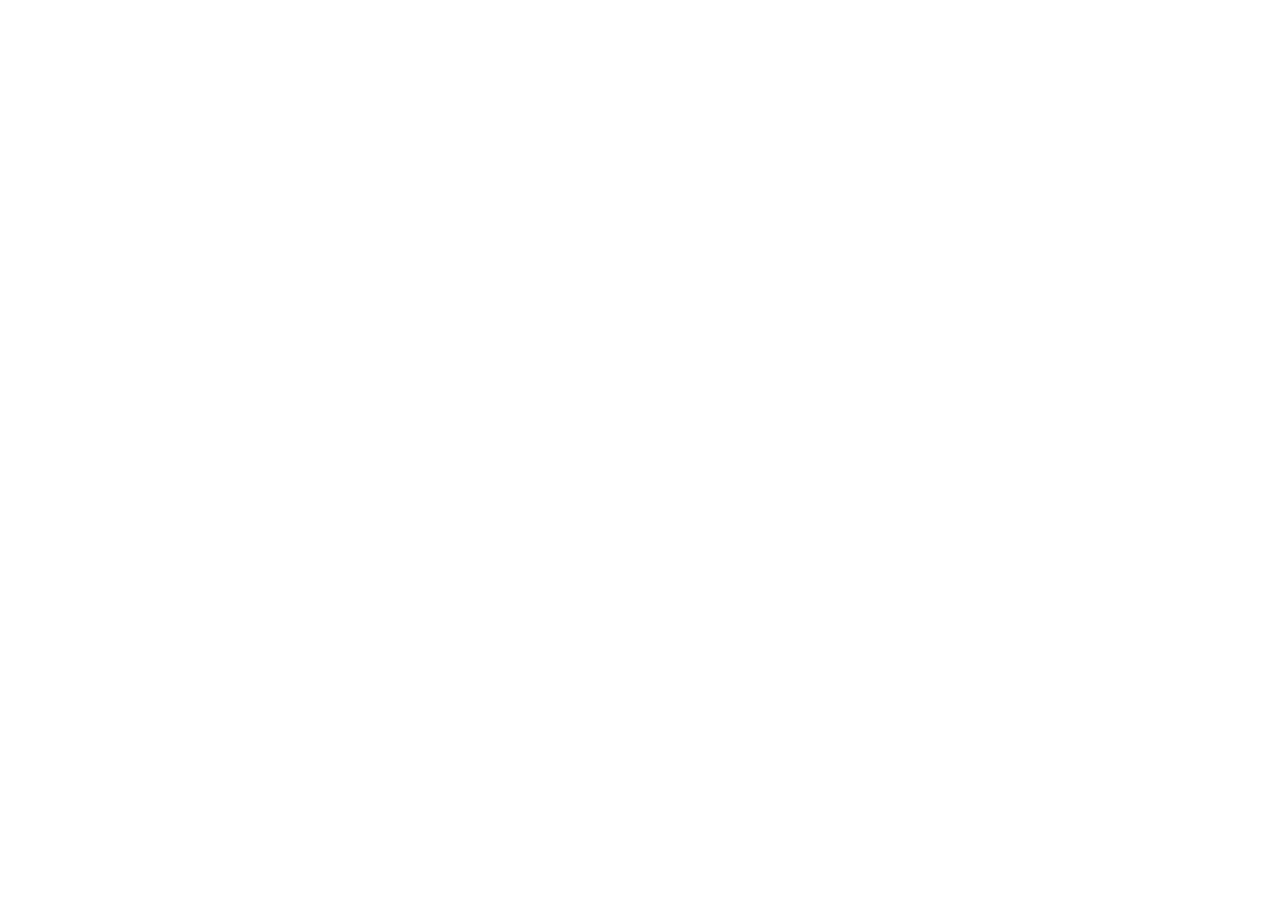
==== index.html @ 26cd6feb "Lisan index.html faili." ====
<!DOCTYPE html>
<html lang="en">
<head>
    <meta charset="UTF-8">
    <meta name="viewport" content="width=device-width, initial-scale=1.0">
    <title>Siin on maailma parim title! See tiitel on nii suur. Supercalifragialisticexpihalidosis.</title>
</head>
<body>
    
</body>
</html>
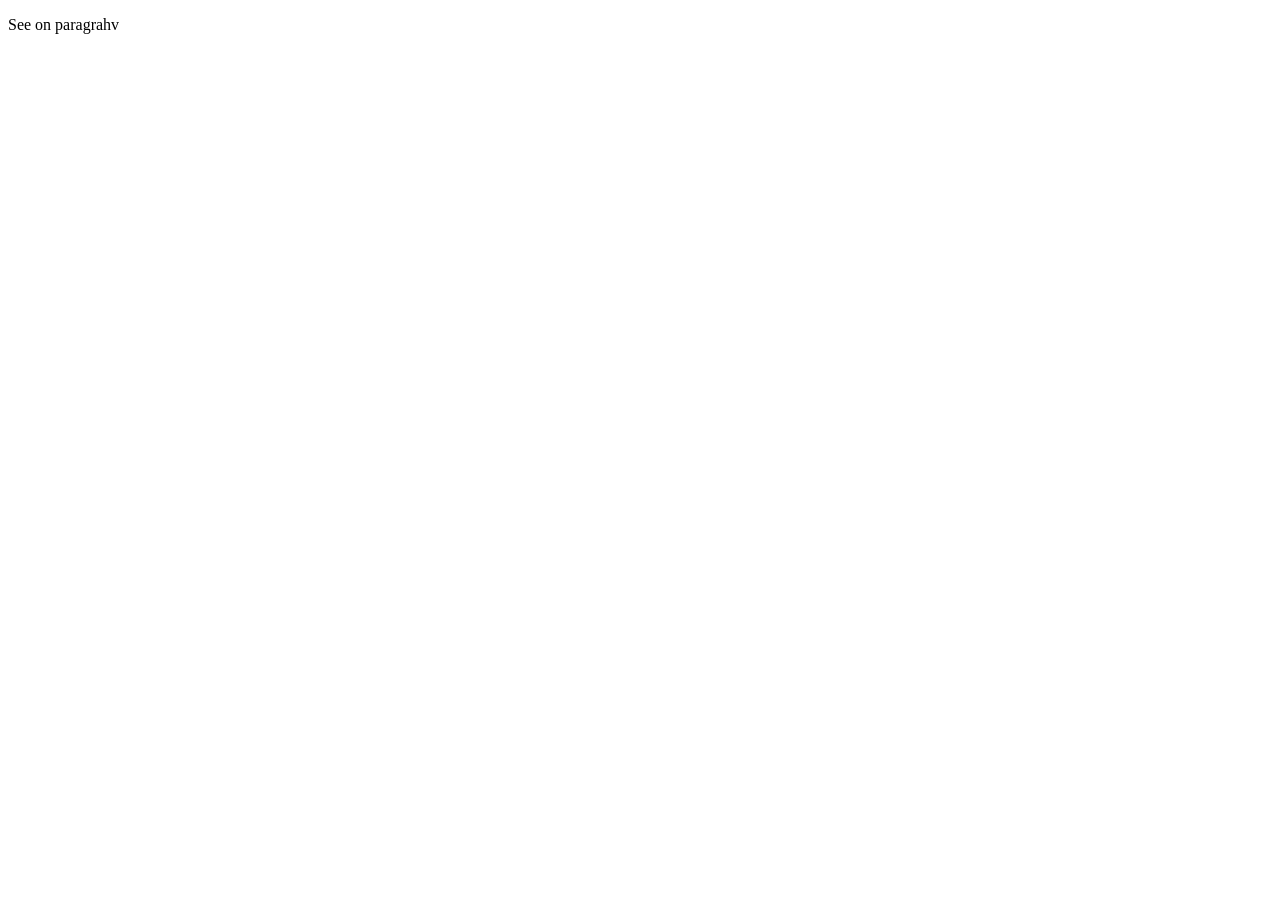
==== commit 379714a6: "Paragrahv lisatud" ====
--- a/index.html
+++ b/index.html
@@ -3,9 +3,9 @@
 <head>
     <meta charset="UTF-8">
     <meta name="viewport" content="width=device-width, initial-scale=1.0">
-    <title>Siin on maailma parim title! See tiitel on nii suur. Supercalifragialisticexpihalidosis.</title>
+    <title>Siin on maailma teine parim title! See tiitel on nii suur. Supercalifragialisticexpihalidosis.</title>
 </head>
 <body>
-    
+    <p>See on paragrahv</p>
 </body>
 </html>
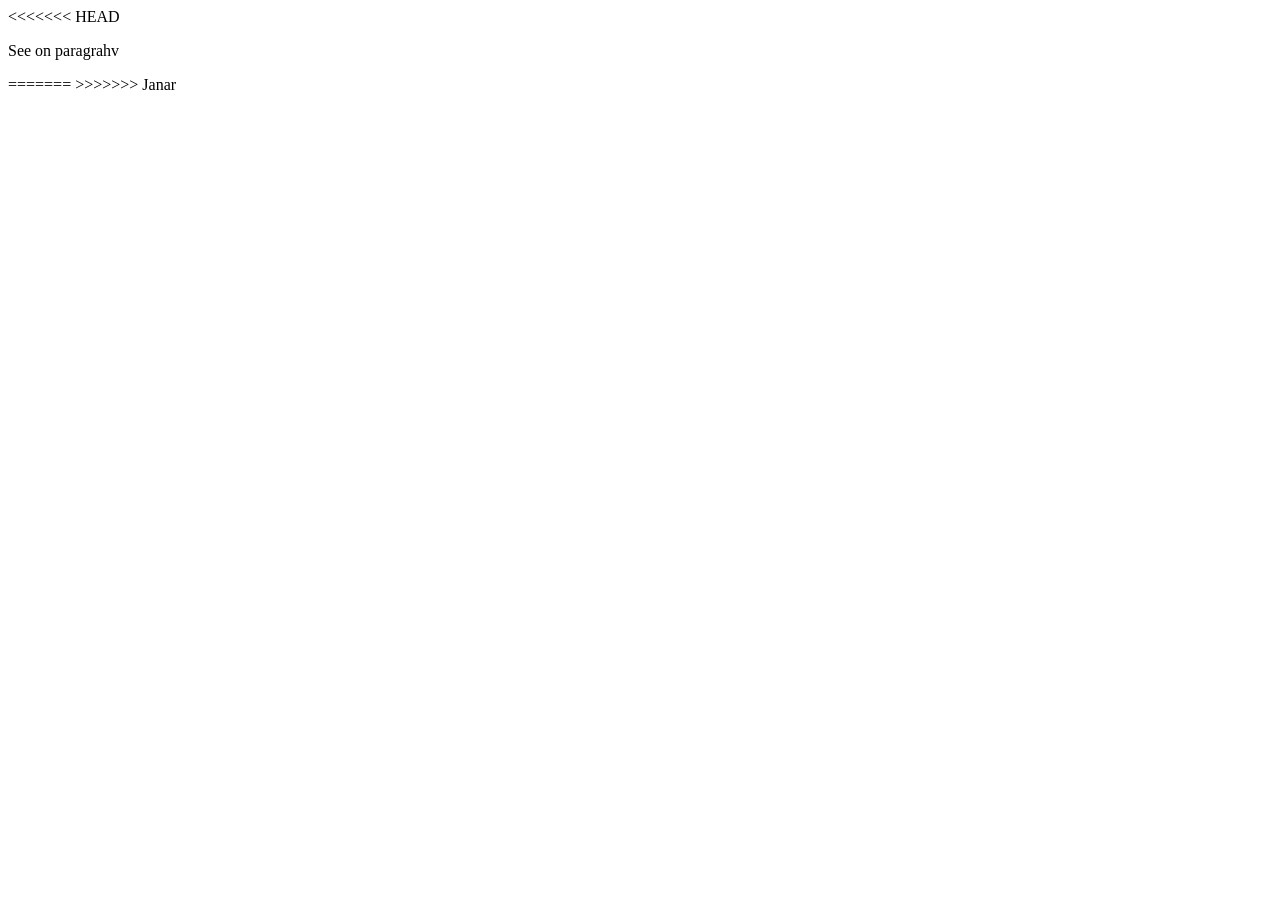
==== commit 78238a2a: "Merge branch 'Janar' into watevatafuk" ====
--- a/index.html
+++ b/index.html
@@ -3,9 +3,16 @@
 <head>
     <meta charset="UTF-8">
     <meta name="viewport" content="width=device-width, initial-scale=1.0">
+<<<<<<< HEAD
     <title>Siin on maailma teine parim title! See tiitel on nii suur. Supercalifragialisticexpihalidosis.</title>
 </head>
 <body>
     <p>See on paragrahv</p>
+=======
+    <title>Siin on maailma parim title! See tiitel on nii suur. Supercalifragialisticexpihalidosis.</title>
+</head>
+<body>
+    
+>>>>>>> Janar
 </body>
 </html>
